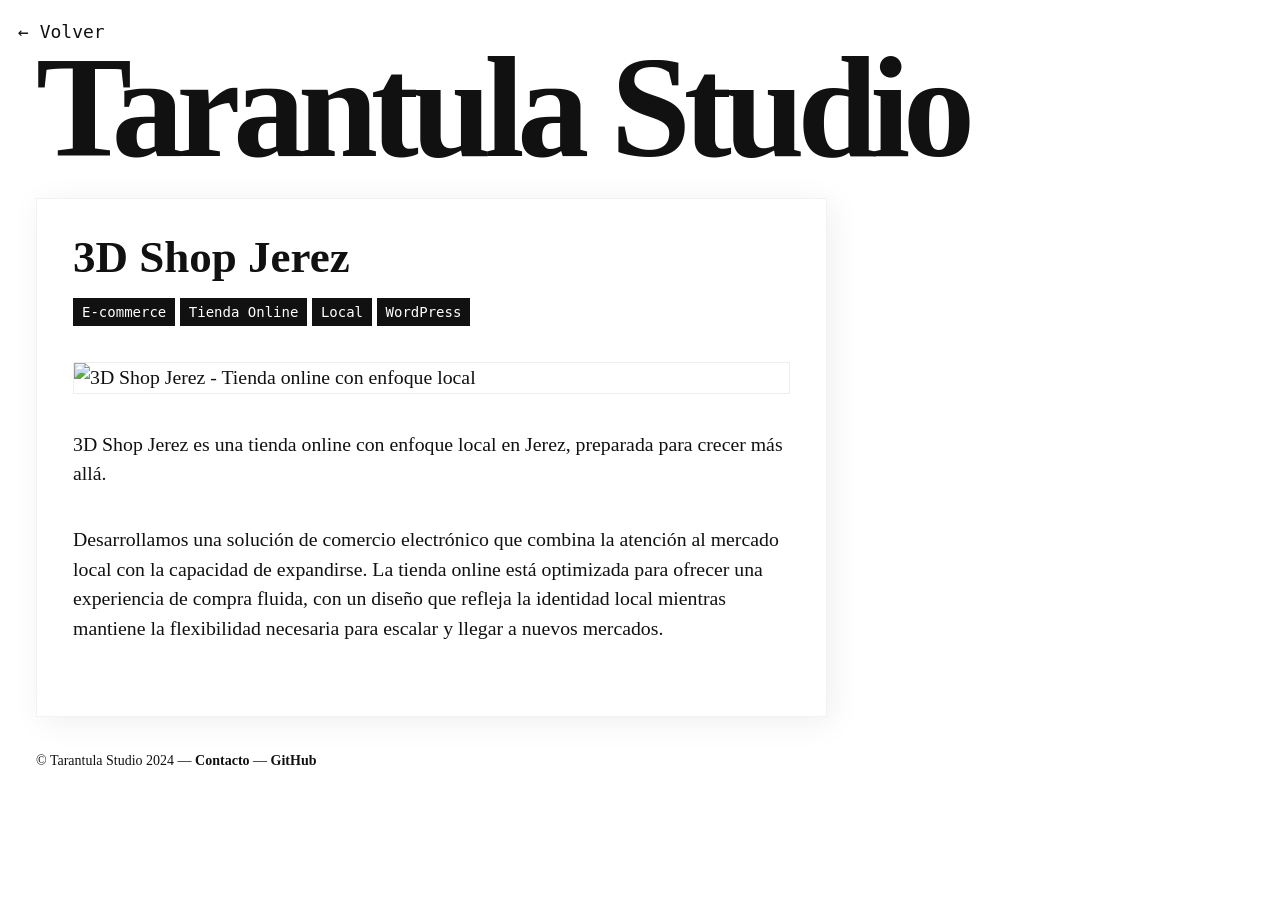
==== projects/3d-shop-jerez.html @ b39bcbeb "Crear páginas individuales para los 5 proyectos: WEA Scout Pro, Futplay 360, Mundopan, Impresiones y" ====
<!DOCTYPE html>
<html class="subpage" lang="es">
<head>
  <meta charset='utf-8'>
  <title>3D Shop Jerez — Tarantula Studio</title>
  <meta name='viewport' content='width=device-width, initial-scale=1'>

  <meta name="msapplication-TileColor" content="#603cba">
  <meta name="theme-color" content="#ffffff">
  <meta name="author" content="Tarantula Studio">
  <meta property="og:title" content="3D Shop Jerez — Tarantula Studio" />
  <link rel='stylesheet' type='text/css' media='screen' href="../main.css">
  <link rel='stylesheet' type='text/css' media='screen' href="../article.css">
  <!-- Script de fondo desactivado temporalmente -->
  <!-- <script src="../index.js" async defer type="module"></script> -->
</head>
<body>

  <header><h1>Tarantula Studio</h1></header>
  <main><a class="back-link" href="../">&larr; Volver</a>
    <section class="article">
      <h2 class="article__title">3D Shop Jerez</h2>
      <ul class="work__tags">
        <li class="work__tag">E-commerce</li>
        <li class="work__tag">Tienda Online</li>
        <li class="work__tag">Local</li>
        <li class="work__tag">WordPress</li>
      </ul>
      <img class="article__image" src="https://placehold.co/1200x675/1a1a1a/ffffff?text=3D+Shop+Jerez" alt="3D Shop Jerez - Tienda online con enfoque local">
      <p>
        3D Shop Jerez es una tienda online con enfoque local en Jerez, preparada para crecer más allá.
      </p>
      <p>
        Desarrollamos una solución de comercio electrónico que combina la atención al mercado local 
        con la capacidad de expandirse. La tienda online está optimizada para ofrecer una experiencia 
        de compra fluida, con un diseño que refleja la identidad local mientras mantiene la flexibilidad 
        necesaria para escalar y llegar a nuevos mercados.
      </p>
    </section>
  </main>
  <footer>
    &copy; Tarantula Studio 2024 &mdash; <a href="mailto:contacto@tarantulastudio.com">Contacto</a> &mdash; <a href="https://github.com/pedromoreno/tarantulastudio_web">GitHub</a>
  </footer>
</body>
</html>
---- main.css ----
@keyframes fade-in {
  from {
    opacity: 0;
  }

  to {
    opacity: 1;
  }
}

@keyframes slide-in {
  from {
    translate: 0 -100%;
  }

  to {
    translate: 0 0%;
  }
}

* {
  box-sizing: border-box;
}

*::selection {
  background-color: lightsalmon;
  color: black;
}

html {
  color: #111;
  font-family: Charter, 'Bitstream Charter', 'Sitka Text', Cambria, P052, serif;
  font-size: 16px;
  padding: 0;
}

@media screen and (min-width: 768px) {
  html {
    font-size: 18px;
  }
}

body {
  padding: 1rem;
  margin: 0 auto;
  position: relative;
}

body::after {
  content: "";
  display: block;
  position: absolute;
  bottom: 0;
  left: 0;
  width: 100vw;
  height: 100%;
  background-image: linear-gradient(180deg, transparent 0%, white 100%);
  z-index: 0;
}

@media screen and (min-width: 768px) {
  body {
    padding-left: 2rem;
    padding-top: 1rem;
  }

  body::after {
    content: none;
  }
}

header h1 {
  mix-blend-mode: color-burn;
  font-size: 8rem;
  letter-spacing: -0.1ch;
  margin: 1rem 0 2rem;
}

.first-load header h1 {
  animation: fade-in 1s 1s linear both;
}

@media screen and (min-width: 768px) {
  header h1 {
    text-align: left;
    font-size: 5rem;
    margin: 1rem 0 1rem;
  }
}

@media screen and (min-width: 1100px) {
  header {
    top: calc(100vh - 16rem - 1rem);
  }

  header h1 {
    font-size: 8rem;
  }
}

@media screen and (min-width: 1400px) {
  header {
    top: calc(100vh - 20rem - 1rem);
  }

  header h1 {
    font-size: 10rem;
  }
}

main {
  margin-top: 1rem;
  display: grid;
  gap: 1rem;
  line-height: 1.5;
  z-index: 1;
  position: relative;
}

.first-load main {
  animation: fade-in 1s 1.2s linear both;
}

p, ul {
  hyphens: auto;
}

section {
  background: #ffffffa0;
  border: solid 1px rgba(0,0,0,0.05);
  box-shadow: 5px 5px 30px #0001;
}

.intro :first-child {
  margin: 0;
}

.intro :last-child {
  margin: auto 0 0;
}

.intro {
  padding: 1rem;
  line-height: 1.5;
  display: flex;
  flex-direction: column;
}

.intro ul {
  padding-left: 0;
  list-style-position: inside;
}

@media screen and (min-width: 768px) {
  main {
    animation-delay: 0s;
    margin-top: 0;
    grid-template-columns: repeat(2, 1fr);
  }

  .intro {
    padding: 2rem;
    grid-column: span 2;
  }
}

@media screen and (min-width: 1000px) {
  main {
    grid-template-columns: repeat(4, 1fr);
  }
}

#bg {
  background: white;
  height: 100vh;
  left: 0;
  position: fixed;
  top: 0;
  width: 100vw;
  z-index: -1;
}

h1, h2 {
  line-height: 1;
}

h1 {
  margin: 0;
}

#logo {
  display: block;
}

@media screen and (min-width: 768px) {
  #logo {
    min-width: 500px;
  }
}

.subtitle {
  font-size: 1.5rem;
  line-height: 1;
  letter-spacing: 1px;
  margin: 0.5rem 0 0;
  opacity: 0.8;
  text-align: center;
}

@media screen and (min-width: 768px) {
  .subtitle {
    text-align: left;
  }
}

.links {
  list-style-type: none;
  display: flex;
  gap: 0.5rem;
  margin: 1.5rem 0 0;
  padding: 0;
  justify-content: center;
  flex-wrap: wrap;
}

@media screen and (min-width: 768px) {
  .links {
    justify-content: start;
  }
}

.links__item, .work__tag {
  background: #111;
  color: white;
  line-height: 2;
  padding: 0 0.5rem;
  white-space: nowrap;
  font-family: ui-monospace, 'Cascadia Code', 'Source Code Pro', Menlo, Consolas, 'DejaVu Sans Mono', monospace;
}

.links__item:hover {
  background: #444;
}

a, a:visited {
  color: inherit;
  text-decoration: none;
}

.services li + li {
  margin-top: 0.1rem;
}

section, .subpage header {
  transition: box-shadow 500ms, background-color 500ms, border-color 500ms;
}

section:hover {
  background: #ffffffdd;
  box-shadow: 5px 5px 30px #fff3;
  border-color: rgba(0,0,0,0.15);
}

.work__image, .article__image {
  display: block;
  width: 100%;
}

.work__image {
  object-fit: cover;
  aspect-ratio: 5 / 3;
}

.work__info {
  padding: 1rem;
}

.work__title {
  margin: 0 0 0.25rem;
}

.work:hover .work__title {
  text-decoration: underline;
}

.work__subtitle {
  margin: 0 0 1rem;
}

.work__tags {
  list-style-type: none;
  display: flex;
  flex-wrap: wrap;
  gap: 0.25rem;
  margin: 0;
  padding: 0;
  font-size: 14px;
}

.testimonial {
  padding: 1rem;
  margin: 0;
}

.testimonial__text {
  font-weight: 500;
  margin: 0;
}

.testimonial__text::before {
  content: '\201C';
}

.testimonial__text::after {
  content: '\201D';
}

.testimonial__source {
  text-align: right;
}

.testimonial__source::before {
  content: '\002014\000020';
}

footer {
  font-size: 14px;
  margin-top: 2rem;
  grid-column: span 2;
  z-index: 1;
  position: relative;
}

footer a {
  font-weight: bold;
}

.back-link {
  display: block;
  position: fixed;
  top: 1rem;
  left: 1rem;
  font-family: monospace;
}

.back-link:hover {
  color: #444;
}
---- article.css ----
.subpage body {
  padding-top: 2rem;
}

@media screen and (min-width: 768px) {
  .subpage body {
    padding-top: 1rem;
  }
}

.subpage #logo {
  min-width: 300px;
}

.subpage #bg {
  animation: none;
}

@media screen and (min-width: 1000px) {
  .subpage main {
    grid-template-columns: 1fr;
  }
}

.subpage header, .subpage main {
  animation: none;
}

.subpage header h1 {
  font-size: 4rem;
  margin-bottom: 2rem;
}

@media screen and (min-width: 768px) {
  .subpage header h1 {
    font-size: 5rem;
    margin-bottom: 0;
  }
}

@media screen and (min-width: 1100px) {
  .subpage header h1 {
    font-size: 8rem;
  }
}

@media screen and (min-width: 1400px) {
  .subpage header h1 {
    font-size: 10rem;
  }
}

.subpage section {
  background: #ffffffa0;
  max-width: 80ch;
  margin: 1rem 0 0;
}

.article {
  font-size: 1.1rem;
  padding: 1rem;
  grid-column: span 6;
  position: relative;
}

@media screen and (min-width: 768px) {
  .article {
    padding: 2rem;
  }
}

@media screen and (min-width: 1900px) {
  .article {
    font-size: 1.3rem;
  }
}

.article p {
  margin: 2rem 0;
}

.article a {
  font-weight: 500;
  text-decoration: underline;
}

.article img {
  border: solid 1px #0001;
  display: block;
  max-width: 100%;
  margin: 0 auto;
}

.article img + img {
  margin-top: 1.25rem;
}

blockquote {
  border-left: solid .5rem #0001;
  font-size: 0.9em;
  margin-left: 0;
  margin-right: 0;
  padding-left: 1rem;
}

.article__title {
  margin: 0 0 1rem;
  font-size: 2.5rem;
}

img.article__image {
  margin-top: 2rem;
}

.article-links {
  margin: 1rem 0 0;
  padding: 0 0 0 1ch;
  list-style-type: none;
}

.article-links__item {
  display: block;
  text-indent: -1ch;
}

.article-links__item:before {
  content: ' / ';
  opacity: 0.3;
}
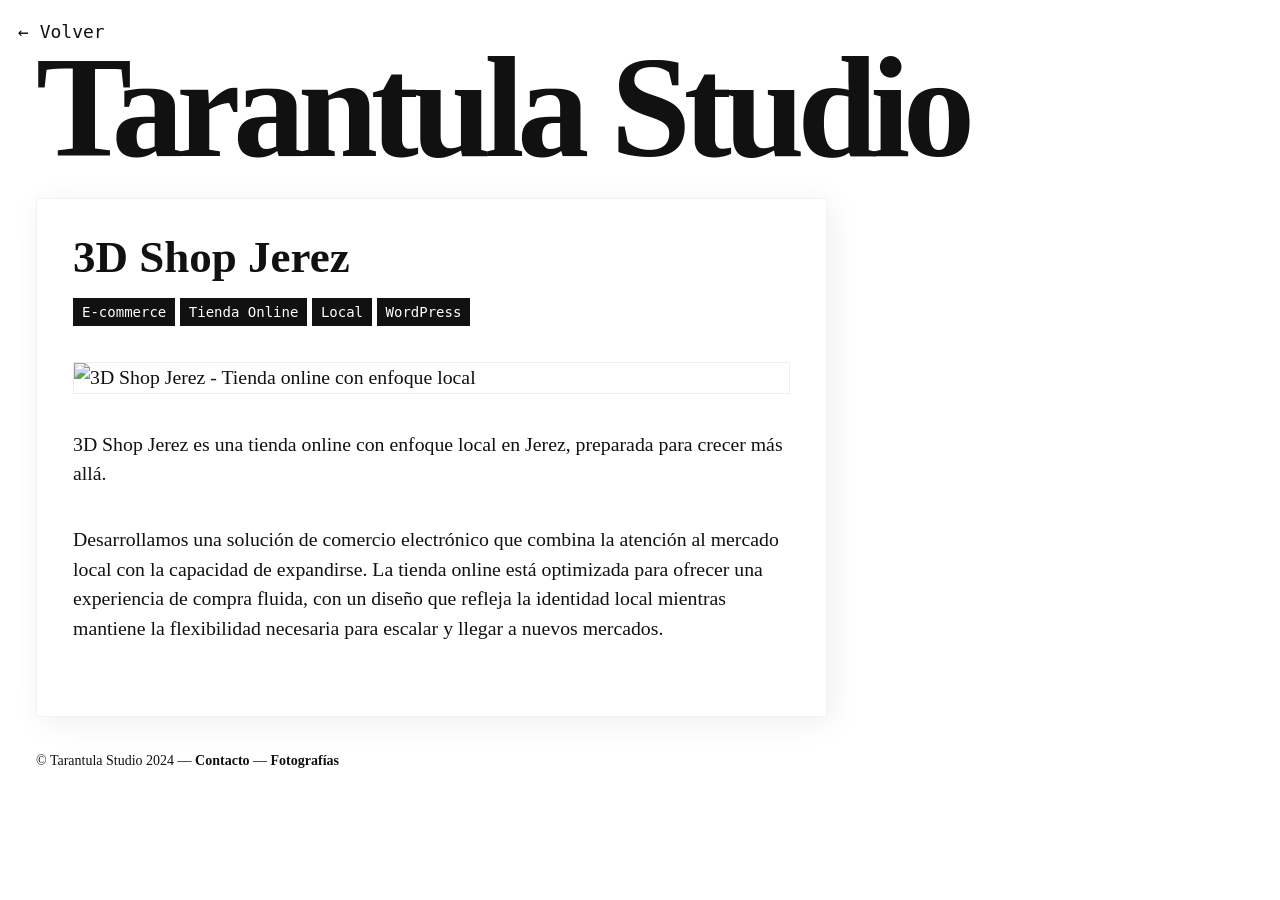
==== commit 0428de40: "Cambiar enlace GitHub por Fotografías apuntando a pedromoreno.mypixieset.com" ====
--- a/projects/3d-shop-jerez.html
+++ b/projects/3d-shop-jerez.html
@@ -39,7 +39,7 @@
     </section>
   </main>
   <footer>
-    &copy; Tarantula Studio 2024 &mdash; <a href="mailto:contacto@tarantulastudio.com">Contacto</a> &mdash; <a href="https://github.com/pedromoreno/tarantulastudio_web">GitHub</a>
+    &copy; Tarantula Studio 2024 &mdash; <a href="mailto:contacto@tarantulastudio.com">Contacto</a> &mdash; <a href="https://pedromoreno.mypixieset.com/portfolio/">Fotografías</a>
   </footer>
 </body>
 </html>
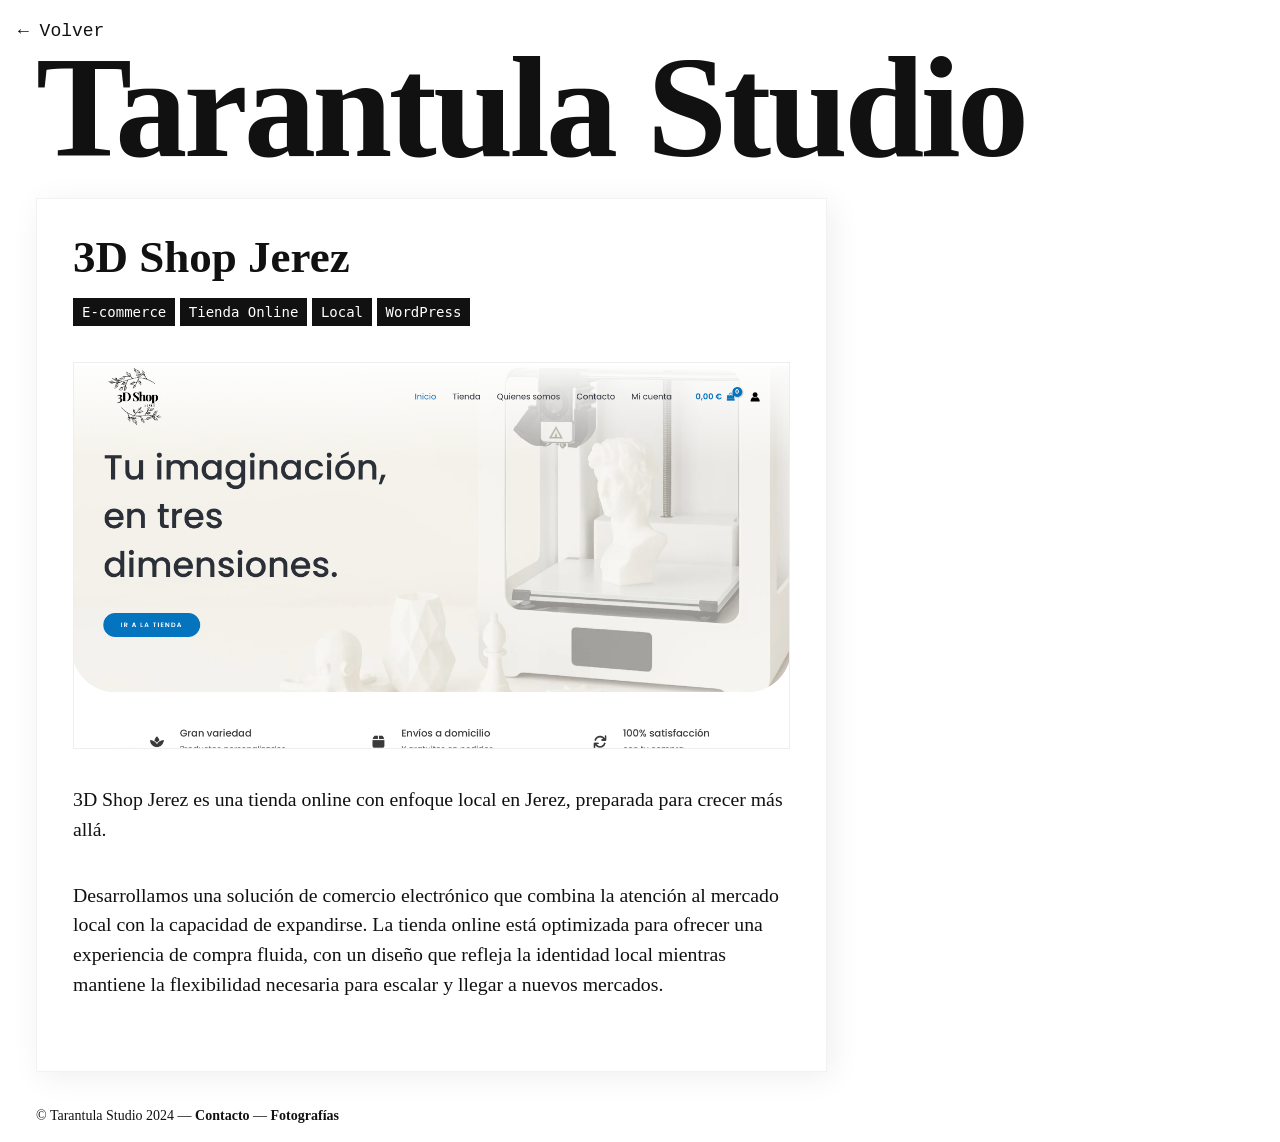
==== commit f0ddce74: "Actualizar rutas de imágenes a las rutas proporcionadas por el usuario" ====
--- a/projects/3d-shop-jerez.html
+++ b/projects/3d-shop-jerez.html
@@ -26,7 +26,7 @@
         <li class="work__tag">Local</li>
         <li class="work__tag">WordPress</li>
       </ul>
-      <img class="article__image" src="https://placehold.co/1200x675/1a1a1a/ffffff?text=3D+Shop+Jerez" alt="3D Shop Jerez - Tienda online con enfoque local">
+      <img class="article__image" src="../assets/img/3dshopjerez.png" alt="3D Shop Jerez - Tienda online con enfoque local">
       <p>
         3D Shop Jerez es una tienda online con enfoque local en Jerez, preparada para crecer más allá.
       </p>
--- a/main.css
+++ b/main.css
@@ -69,11 +69,22 @@
   }
 }
 
+header {
+  width: 100%;
+}
+
 header h1 {
   mix-blend-mode: color-burn;
-  font-size: 8rem;
+  font-size: 4rem;
   letter-spacing: -0.1ch;
   margin: 1rem 0 2rem;
+  line-height: 0.9;
+  word-break: break-word;
+  width: 100%;
+}
+
+header h1 .title-break {
+  display: block;
 }
 
 .first-load header h1 {
@@ -83,8 +94,15 @@
 @media screen and (min-width: 768px) {
   header h1 {
     text-align: left;
-    font-size: 5rem;
+    font-size: clamp(5rem, 8vw, 12rem);
     margin: 1rem 0 1rem;
+    white-space: nowrap;
+    width: 100%;
+    letter-spacing: -0.05ch;
+  }
+  
+  header h1 .title-break {
+    display: inline;
   }
 }
 
@@ -94,7 +112,11 @@
   }
 
   header h1 {
-    font-size: 8rem;
+    font-size: clamp(8rem, 12vw, 16rem);
+    line-height: 1;
+    white-space: nowrap;
+    width: 100%;
+    letter-spacing: -0.05ch;
   }
 }
 
@@ -104,7 +126,9 @@
   }
 
   header h1 {
-    font-size: 10rem;
+    font-size: clamp(10rem, 15vw, 20rem);
+    width: 100%;
+    letter-spacing: -0.05ch;
   }
 }
 
